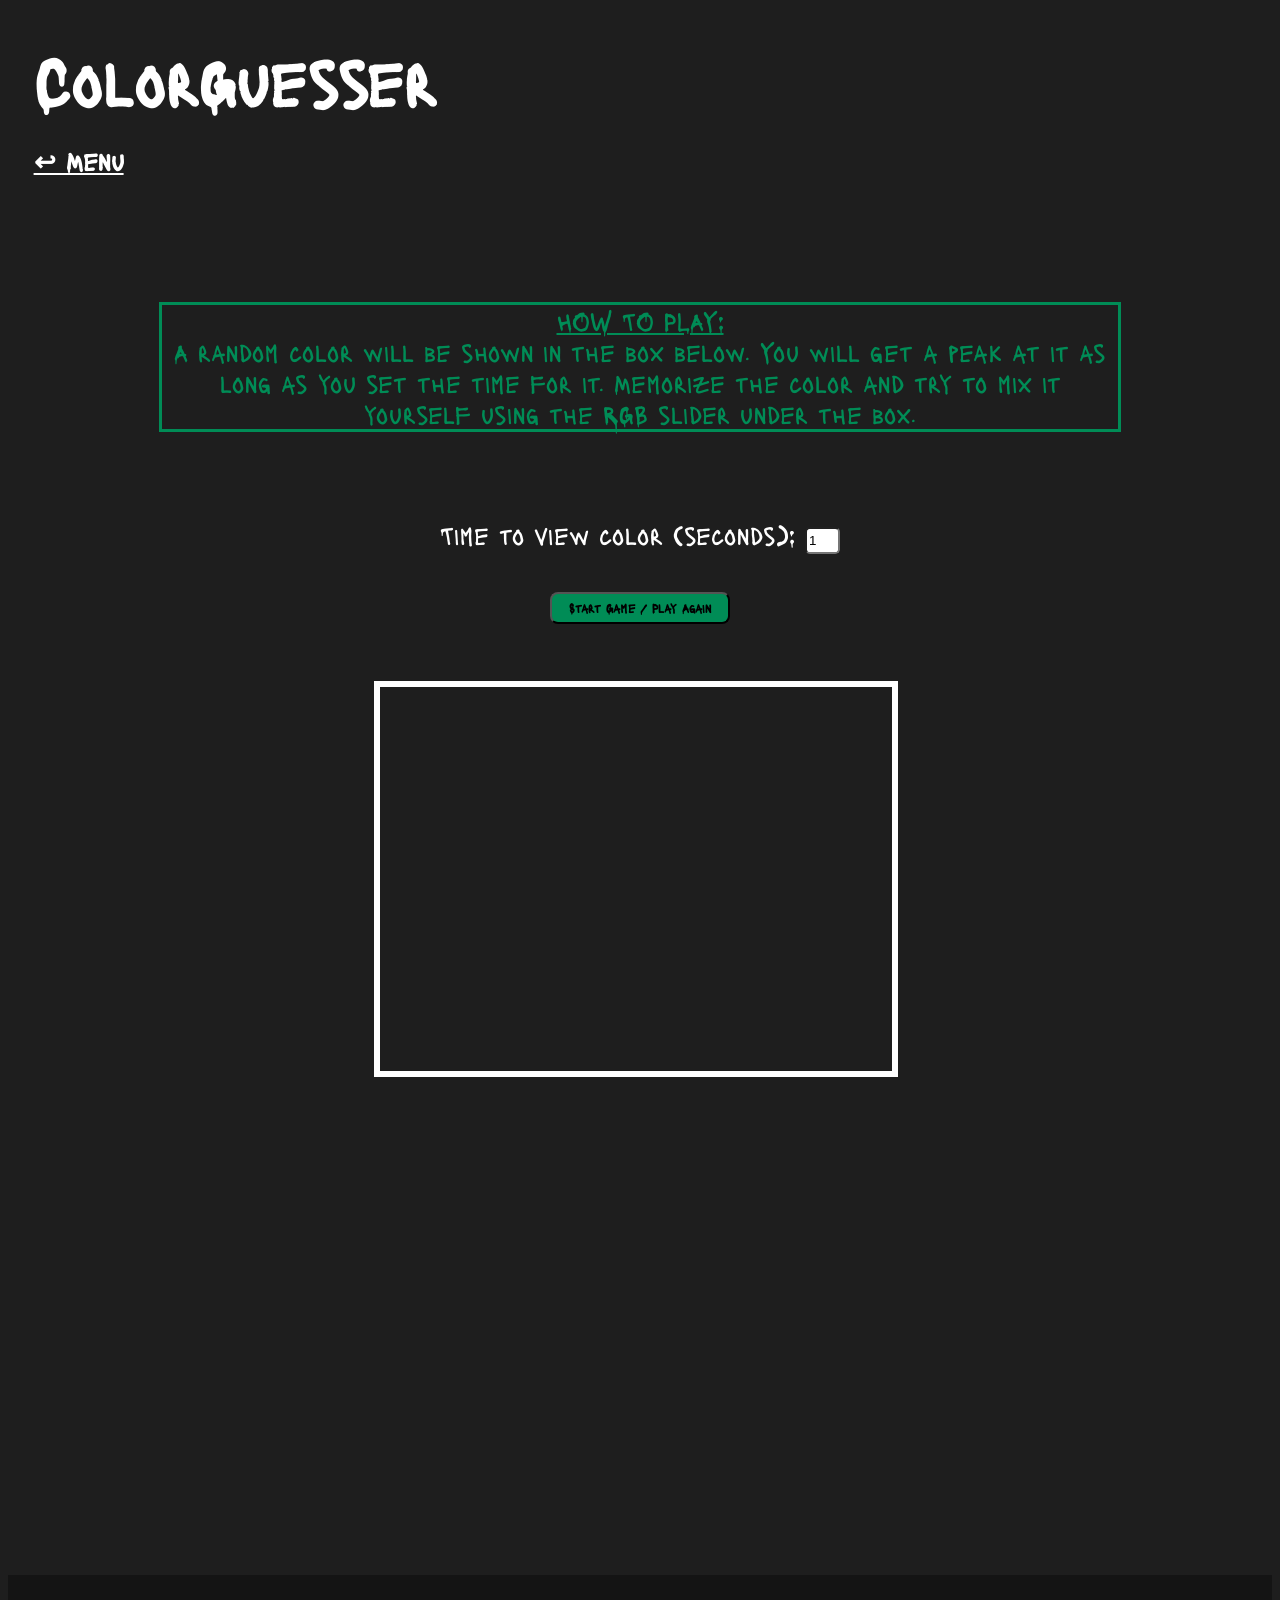
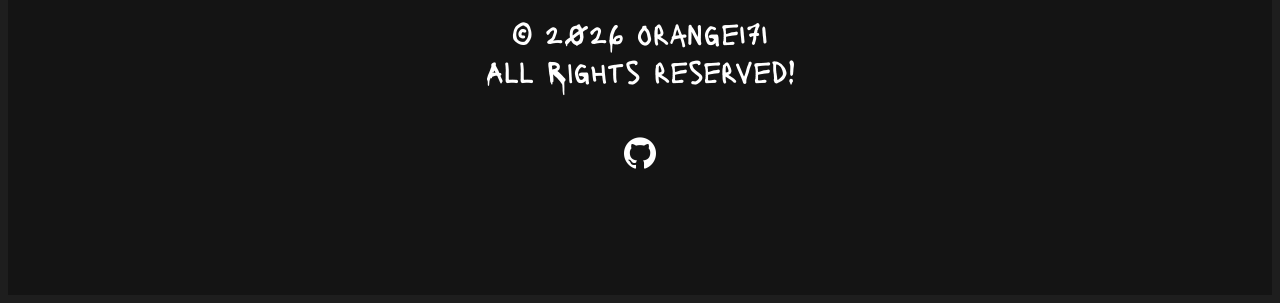
==== game.html @ a772d733 "Add files via upload" ====
<!DOCTYPE html>
<html lang="en">
<head>
    <meta charset="UTF-8">
    <meta name="viewport" content="width=device-width, initial-scale=1.0">
    <title>ColorGuesser</title>
    <link rel="preconnect" href="https://fonts.googleapis.com">
    <link rel="preconnect" href="https://fonts.gstatic.com" crossorigin>
    <link href="https://fonts.googleapis.com/css2?family=Lacquer&display=swap" rel="stylesheet">
    
    <link rel="stylesheet" href="index.html">
    <link rel="stylesheet" href="style.css">
    <link rel="stylesheet" href="script.js">
    <link rel="stylesheet" href="hall_of_fame.html">

    <link rel="stylesheet" href="https://cdnjs.cloudflare.com/ajax/libs/animate.css/4.1.1/animate.min.css"/>

</head>
<body>

    <h1 style="margin-bottom: 2vw; margin-left: 2vw;">ColorGuesser</h1>
    <a href="index.html">
        <h1 style="margin-bottom: 7vw; margin-left: 2vw; font-size: 2vw; margin-bottom: 10vw;">↩︎ Menu</h1>
    </a>

    <div class="animate__animated animate__bounceIn">
        <div class="container">

    <p style="margin-left: 12vw; margin-right: 12vw; outline: 0.3vw solid rgb(0, 140, 86); color: rgb(0, 140, 86); margin-bottom: 7vw;"><ins>HOW TO PLAY:</ins><br>A random color will be shown in the box below. You will get a peak at it as long as you set the time for it. Memorize the color and try to mix it yourself using the RGB slider under the box.</p>
    <label for="timeInput">Time to view color (seconds): </label>
    <input style="width: 1.7rem; height: 1.3rem; border-radius: 0.3rem;" type="number" id="timeInput" min="1" value="1" max="10">

    <br><button class="greenButton" style="background-color: rgb(0, 140, 86); margin-top: 3vw; margin-bottom: 3vw;" id="startBtn">Start Game / Play Again</button>

    <br><br>

    <div id="colorBox"></div>

    <br>

    <div id="controls" style="display:none;">
        <label style="color: red;">R</label>
        <input style="width: 27vw; cursor: grab;" type="range" id="rRange" min="0" max="255">
        <span id="rValue">0</span>

        <br>

        <label style="color: rgb(0, 255, 0);">G</label>
        <input style="width: 27vw; cursor: grab;" type="range" id="gRange" min="0" max="255">
        <span id="gValue">0</span>

        <br>

        <label style="color: blue;">B</label>
        <input style="width: 27vw; cursor: grab;" type="range" id="bRange" min="0" max="255">
        <span id="bValue">0</span>

        <br><br>

        <button class="whiteButton" id="submitBtn">Submit Guess</button>
    </div>
    
    <p id="feedback"></p>
    <p id="result"></p>
    <canvas id="shareCanvas" width="600" height="600" style="display:none;"></canvas>
    <button class="blueButton" id="shareBtn" style="background-color: rgb(0, 128, 255); margin-top: 1.5vw;" onclick="generateAndShare()">Share my Results <img style="width: 1vw;" src="share-sharing-icon-29.png" alt=""></button>

        </div>
    </div>

    <script src="script.js"></script>

    <style>
        @keyframes rotateColors {
            0%   { color: red; }
            12.5%  { color: rgb(255, 98, 0); }
            25%  { color: yellow; }
            37.5%  { color: rgb(0, 255, 0); }
            50%  { color: rgb(0, 213, 255); }
            62.5%  { color: blue; }
            75%  { color: rgb(162, 0, 255); }
            87.5% { color: rgb(255, 255, 255); }
            100%  { color: rgb(255, 255, 255); }
        }

        footer {
            animation: rotateColors 18s steps(1) infinite;
            animation-delay: 2s;
        }
    </style>

    <footer>
        <br>
        © 2026 orange171 <br>All Rights reserved!
        <br>
        <a href="https://github.com/ORANGE171" target="_blank">
            <img class="githubIcon" style="width: 2rem; margin-top: 3rem;" src="github-white-icon.webp" title="GitHub - ORANGE171" alt="GitHub">
        </a>

    </footer>

</body>
</html>
---- style.css ----
body {
    background-color: rgb(30, 30, 30);
}

#colorBox {
    width: 40vw;
    height: 30vw;
    border: 0.4rem solid rgb(255, 255, 255);
    text-align: center;
    cursor: crosshair;

    margin-left: 28.6vw;
}

h1 {
    font-family: 'Lacquer';
    color: white;
    font-size: 5vw;
}

h2 {
    font-family: 'Lacquer';
    color: white;
    font-size: 7vw;
    text-align: center;
}

p {
    font-family: 'Lacquer';
    color: white;
    text-align: center;
    font-size: 2vw;
}

label {
    font-family: 'Lacquer';
    color: white;
    text-align: center;
    font-size: 2vw;
    cursor: text;
}

button {
    width: 14vw;
    height: 2rem;
    font-family: 'Lacquer';
    font-size: 1vw;
    border-radius: 0.5rem;
    outline: none;
    background-color: white;
    color: black;
    cursor: pointer;
    font-weight: bold;
}

span {
    color: white;
    font-family: 'Lacquer';
    font-size: 1.3rem;
}

.container {
  text-align: center; 
}

a {
    text-decoration: underline;
    text-decoration-color: white;
}

footer {
    background-color: rgba(20, 20, 20);
    width: 100%;
    height: 20rem;
    margin-top: 30rem;
    text-align: center;
    font-family: 'Lacquer';
    font-size: 2rem;
    color: white;
}

#feedback {
    font-size: 5vw;
    color: gold;
    margin-bottom: 1vw;
    margin-top: 7vw;
}

#result {
    font-size: 3vw;
}

.githubIcon {
  content: url("github-white-icon.webp");
}

.githubIcon:hover {
  content: url("github-purple-icon.png");
}

#shareBtn {
    display: none;
    margin-left: 42.8%;
}


/* Button Hovers: */

.greenButton:hover {
    box-shadow: 0 0 35px rgb(0, 140, 86, 1);
}

.yellowButton:hover {
    box-shadow: 0 0 35px rgb(225, 215, 0, 1);
}

.whiteButton:hover {
    box-shadow: 0 0 35px rgb(255, 255, 255, 1);
}

.blueButton:hover {
    box-shadow: 0 0 35px rgb(0, 128, 255, 1);
}
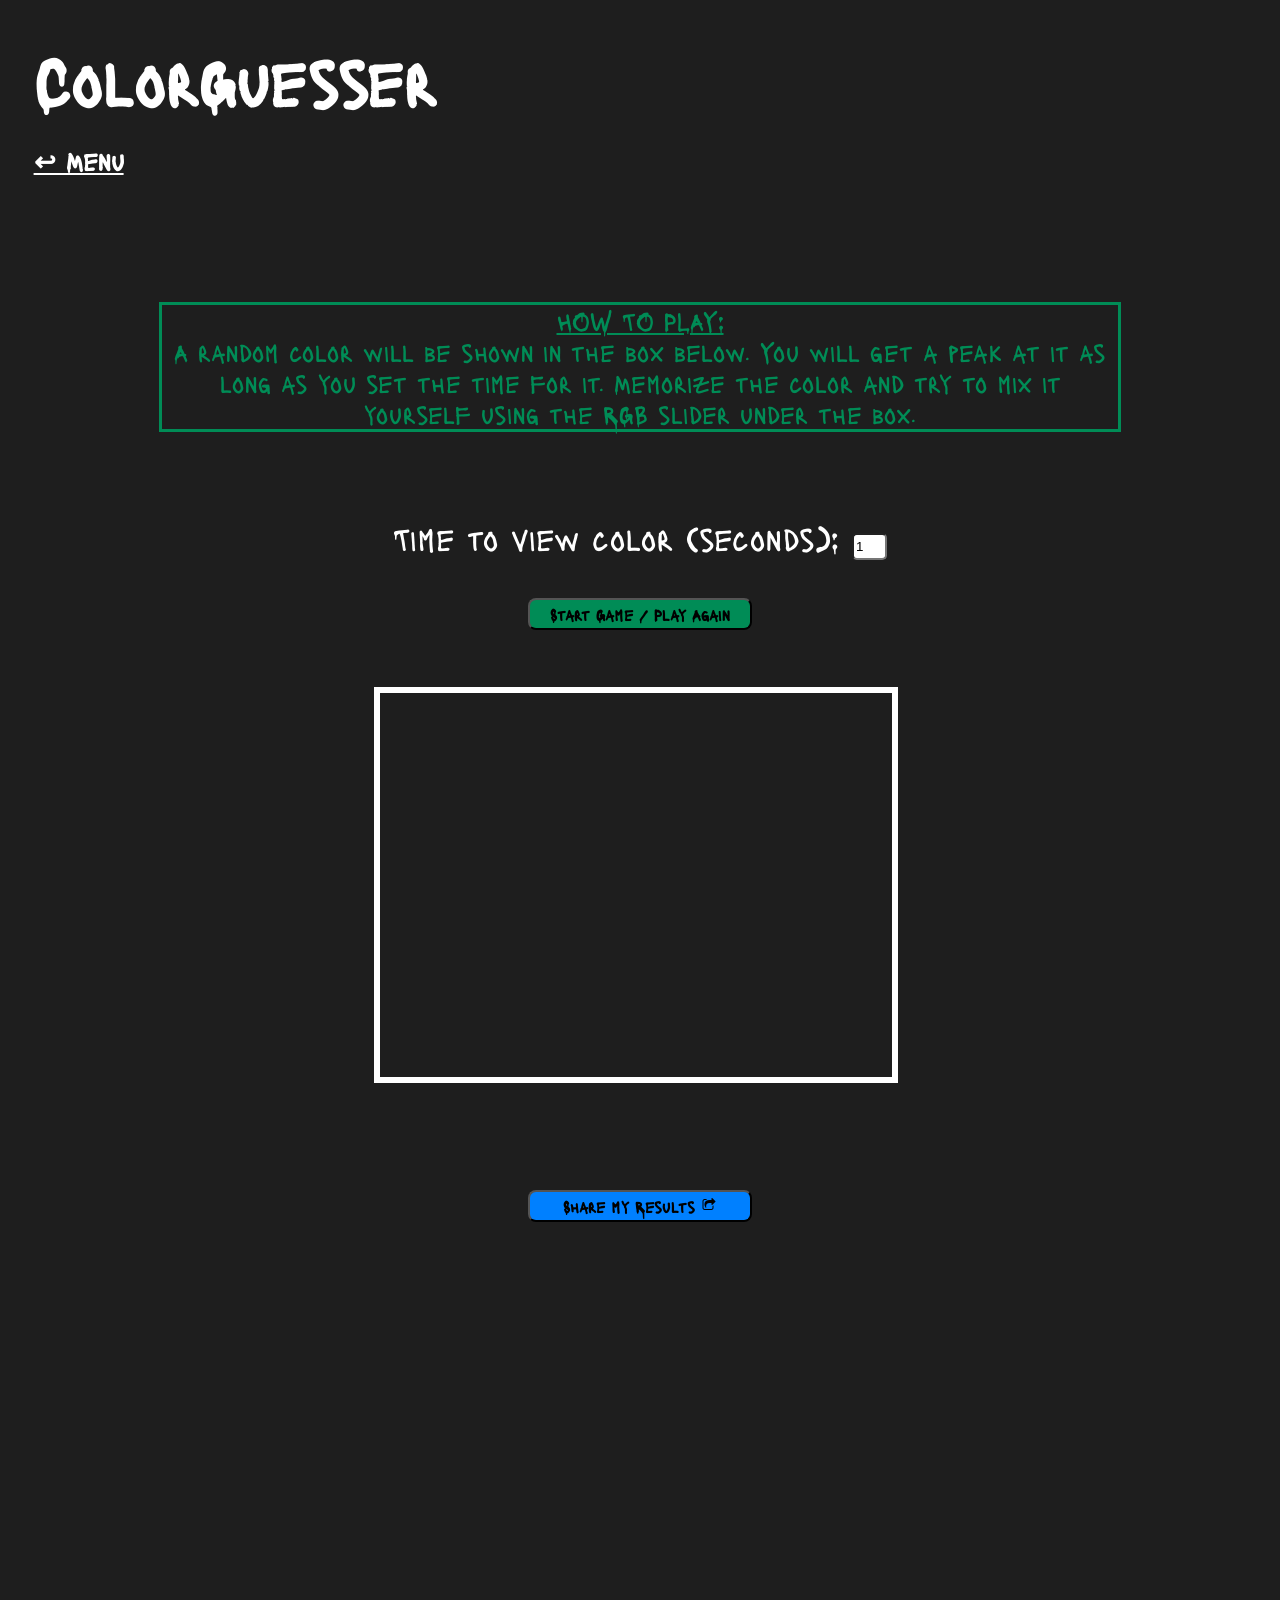
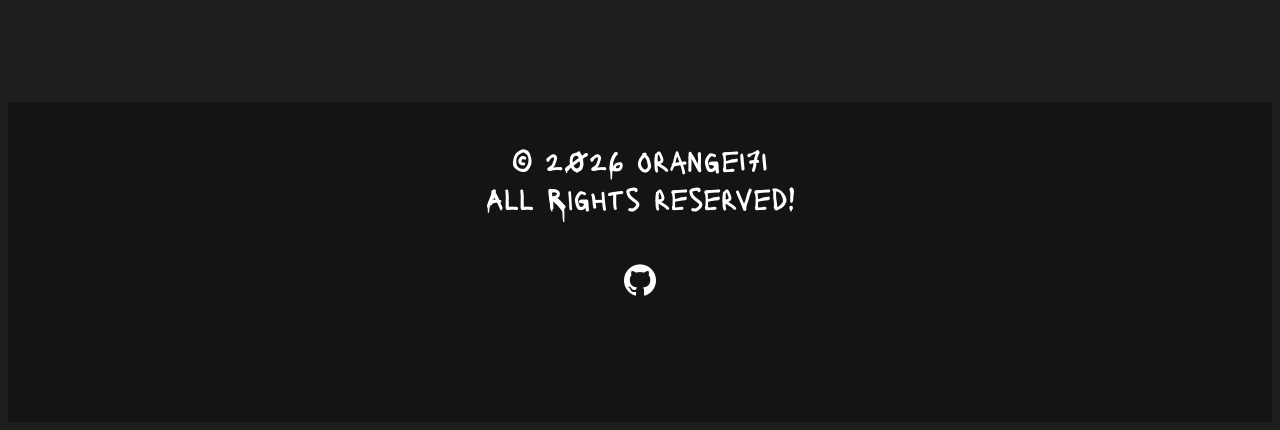
==== commit 6a93b2f3: "Add files via upload" ====
--- a/game.html
+++ b/game.html
@@ -38,32 +38,32 @@
 
     <br>
 
-    <div id="controls" style="display:none;">
-        <label style="color: red;">R</label>
-        <input style="width: 27vw; cursor: grab;" type="range" id="rRange" min="0" max="255">
-        <span id="rValue">0</span>
+            <div id="controls" style="display:none;">
+                <label style="color: red;">R</label>
+                <input style="width: 27vw; cursor: grab;" type="range" id="rRange" min="0" max="255">
+                <span id="rValue">0</span>
 
-        <br>
+                <br>
 
-        <label style="color: rgb(0, 255, 0);">G</label>
-        <input style="width: 27vw; cursor: grab;" type="range" id="gRange" min="0" max="255">
-        <span id="gValue">0</span>
+                <label style="color: rgb(0, 255, 0);">G</label>
+                <input style="width: 27vw; cursor: grab;" type="range" id="gRange" min="0" max="255">
+                <span id="gValue">0</span>
 
-        <br>
+                <br>
 
-        <label style="color: blue;">B</label>
-        <input style="width: 27vw; cursor: grab;" type="range" id="bRange" min="0" max="255">
-        <span id="bValue">0</span>
+                <label style="color: blue;">B</label>
+                <input style="width: 27vw; cursor: grab;" type="range" id="bRange" min="0" max="255">
+                <span id="bValue">0</span>
 
-        <br><br>
+                <br><br>
 
-        <button class="whiteButton" id="submitBtn">Submit Guess</button>
-    </div>
+                <button class="whiteButton" id="submitBtn">Submit Guess</button>
+            </div>
     
     <p id="feedback"></p>
     <p id="result"></p>
     <canvas id="shareCanvas" width="600" height="600" style="display:none;"></canvas>
-    <button class="blueButton" id="shareBtn" style="background-color: rgb(0, 128, 255); margin-top: 1.5vw;" onclick="generateAndShare()">Share my Results <img style="width: 1vw;" src="share-sharing-icon-29.png" alt=""></button>
+    <button class="blueButton hidden" id="shareBtn" onclick="generateAndShare()">Share my Results <img style="width: 1rem;" src="share-sharing-icon-29.png" alt=""></button>
 
         </div>
     </div>
--- a/style.css
+++ b/style.css
@@ -36,15 +36,15 @@
     font-family: 'Lacquer';
     color: white;
     text-align: center;
-    font-size: 2vw;
+    font-size: 2rem;
     cursor: text;
 }
 
 button {
-    width: 14vw;
+    width: 14rem;
     height: 2rem;
     font-family: 'Lacquer';
-    font-size: 1vw;
+    font-size: 1rem;
     border-radius: 0.5rem;
     outline: none;
     background-color: white;
@@ -98,11 +98,15 @@
   content: url("github-purple-icon.png");
 }
 
-#shareBtn {
+.hidden {
     display: none;
-    margin-left: 42.8%;
 }
 
+#shareBtn {
+    display: block;
+    margin: 1.5vw auto 0 auto;   /* centers horizontally */
+    background-color: rgb(0, 128, 255);
+}
 
 /* Button Hovers: */
 
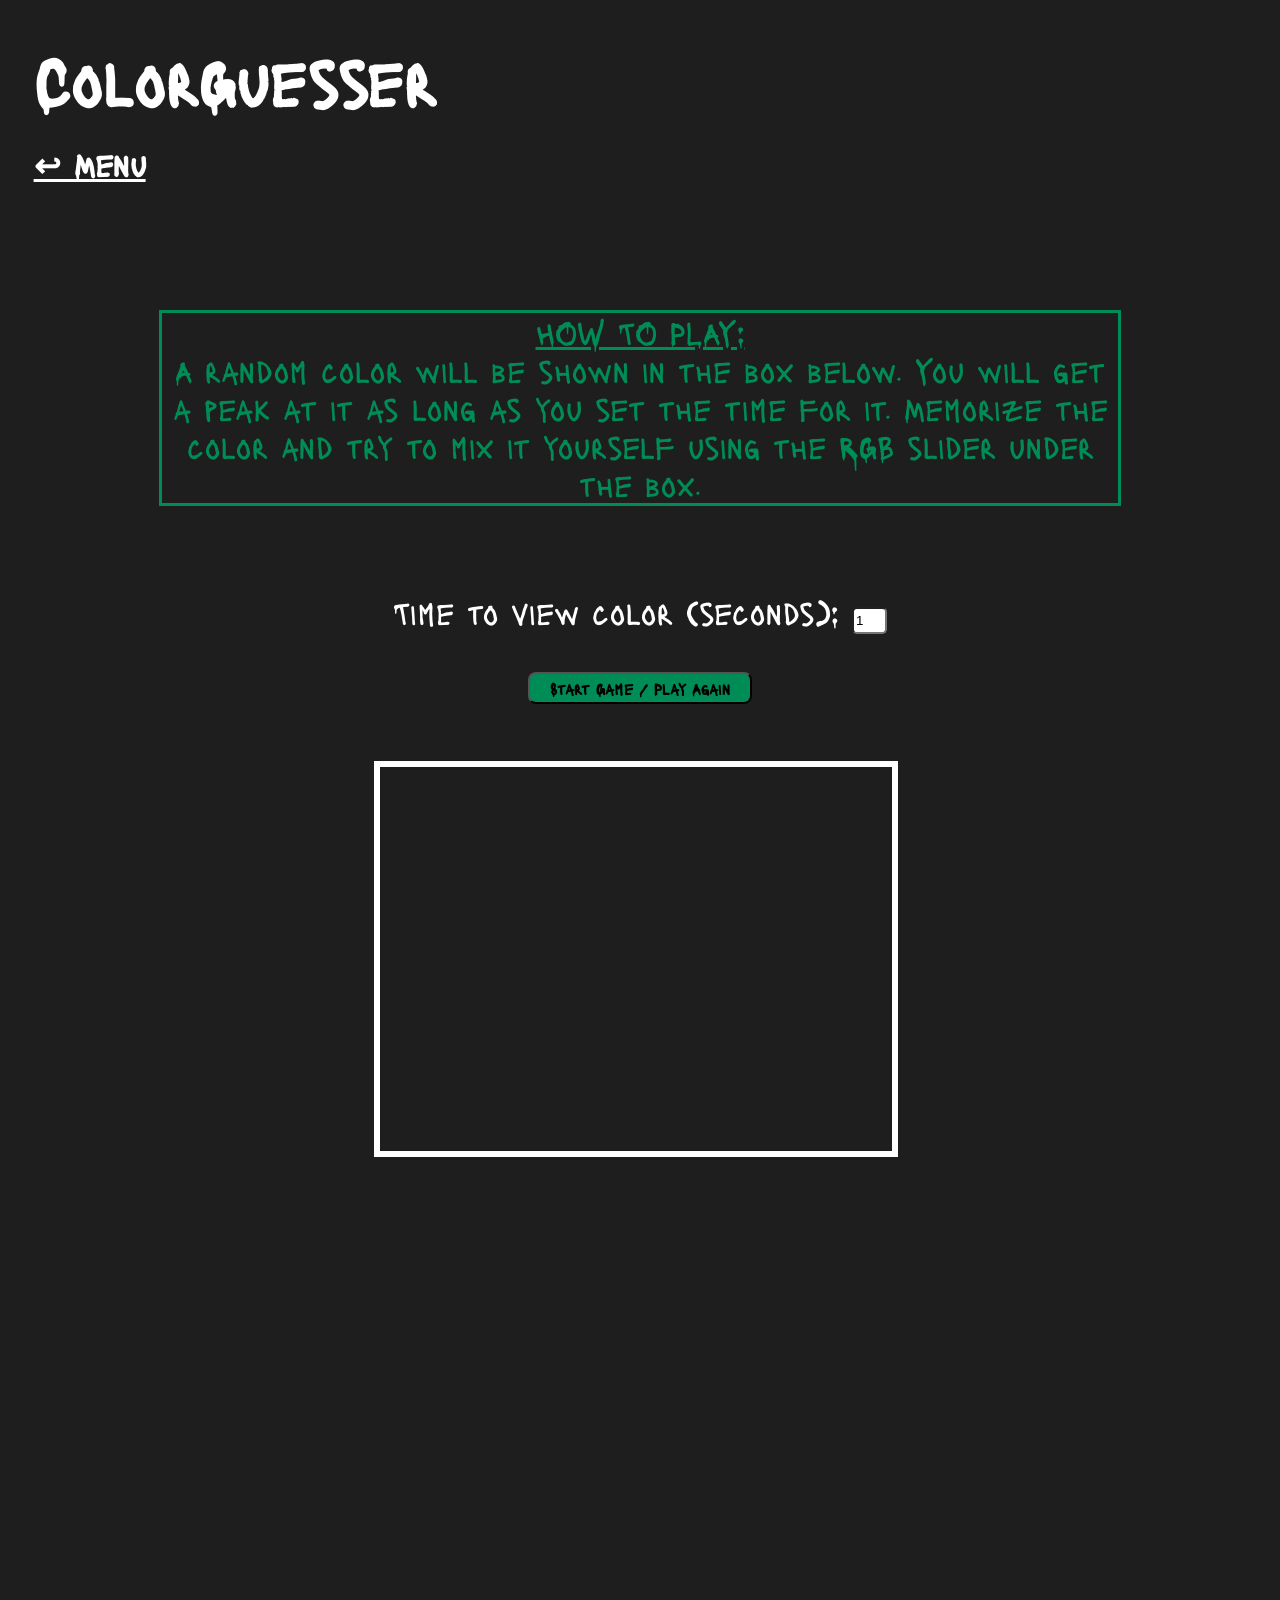
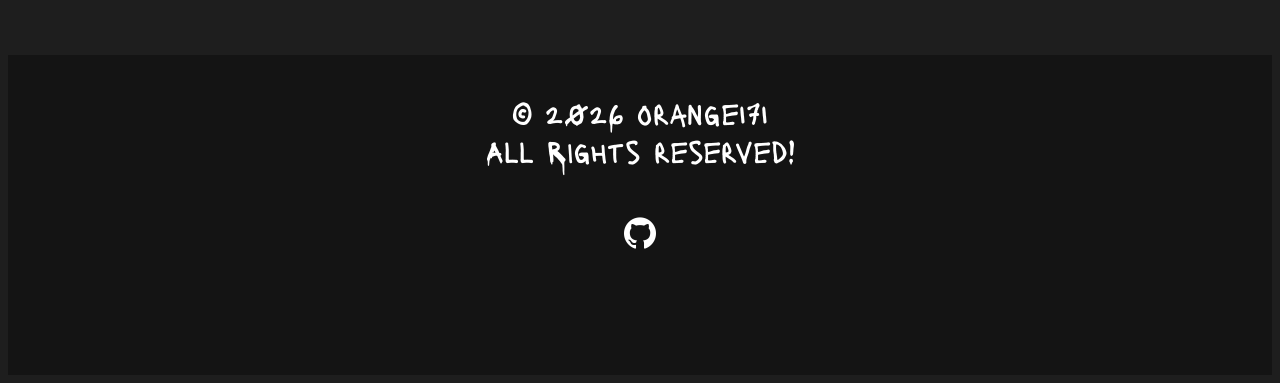
==== commit a9997841: "Add files via upload" ====
--- a/game.html
+++ b/game.html
@@ -3,7 +3,7 @@
 <head>
     <meta charset="UTF-8">
     <meta name="viewport" content="width=device-width, initial-scale=1.0">
-    <title>ColorGuesser</title>
+    <title>ColorGuesser - Game</title>
     <link rel="preconnect" href="https://fonts.googleapis.com">
     <link rel="preconnect" href="https://fonts.gstatic.com" crossorigin>
     <link href="https://fonts.googleapis.com/css2?family=Lacquer&display=swap" rel="stylesheet">
@@ -15,12 +15,14 @@
 
     <link rel="stylesheet" href="https://cdnjs.cloudflare.com/ajax/libs/animate.css/4.1.1/animate.min.css"/>
 
+    <link rel="icon" type="image/png" href="favicon.png">
+
 </head>
 <body>
 
     <h1 style="margin-bottom: 2vw; margin-left: 2vw;">ColorGuesser</h1>
     <a href="index.html">
-        <h1 style="margin-bottom: 7vw; margin-left: 2vw; font-size: 2vw; margin-bottom: 10vw;">↩︎ Menu</h1>
+        <h1 style="margin-bottom: 7vw; margin-left: 2vw; font-size: 2rem; margin-bottom: 10vw;">↩︎ Menu</h1>
     </a>
 
     <div class="animate__animated animate__bounceIn">
--- a/style.css
+++ b/style.css
@@ -29,7 +29,7 @@
     font-family: 'Lacquer';
     color: white;
     text-align: center;
-    font-size: 2vw;
+    font-size: 2rem;
 }
 
 label {
@@ -99,7 +99,7 @@
 }
 
 .hidden {
-    display: none;
+    display: none !important; /* the !important ensures it really hides on page load */
 }
 
 #shareBtn {
@@ -107,6 +107,7 @@
     margin: 1.5vw auto 0 auto;   /* centers horizontally */
     background-color: rgb(0, 128, 255);
 }
+
 
 /* Button Hovers: */
 
